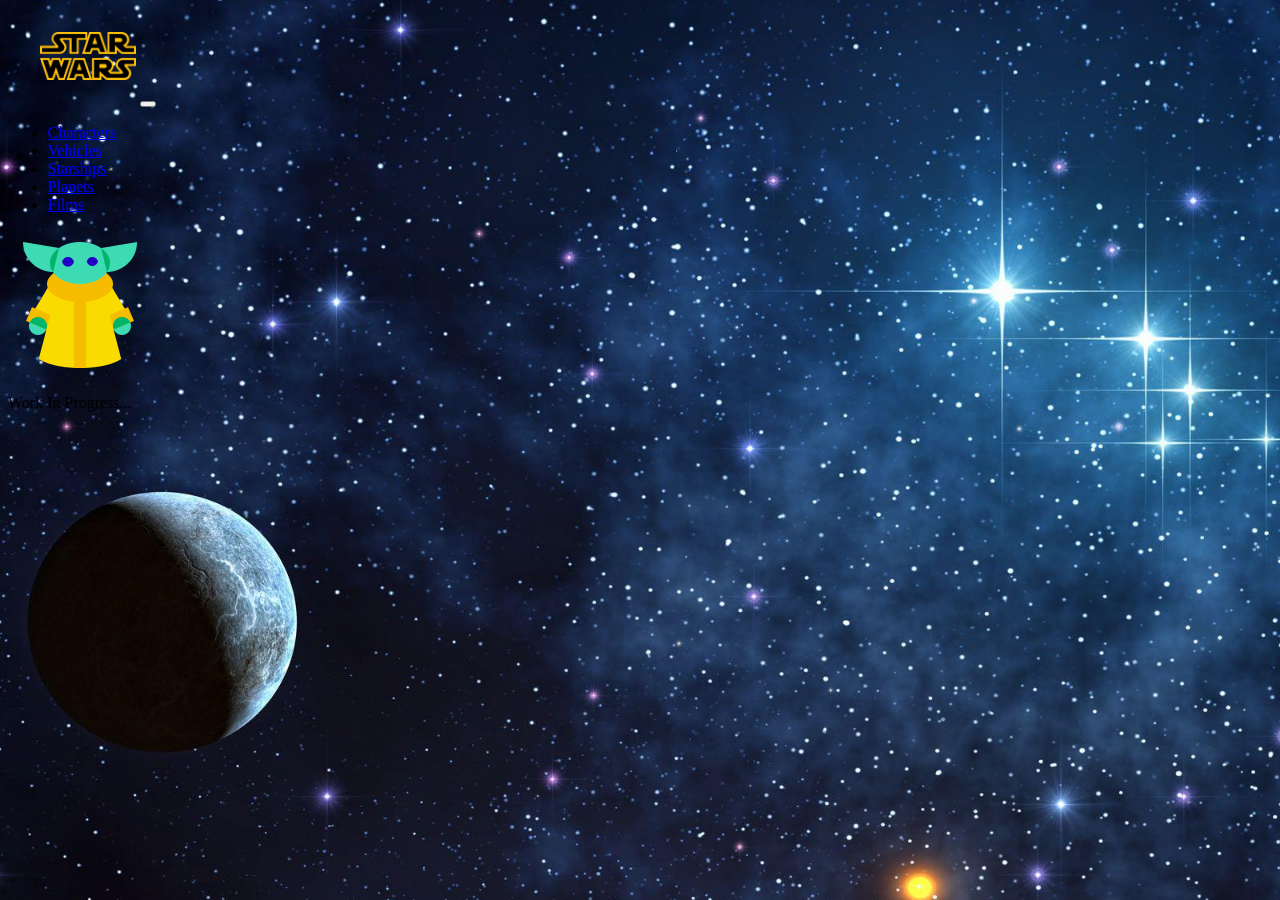
==== index.html @ c7d41842 "Created cards for vehicles, api calls, loadin icon" ====
<!doctype html>
<html lang="en">

<head>
    <meta charset="utf-8">
    <meta name="viewport" content="width=device-width, initial-scale=1">
    <link rel="icon" type="image/x-icon" href="./assets/images/yodafavicon.png">
    <title>StarWars API | Home</title>
    <link href="https://cdn.jsdelivr.net/npm/bootstrap@5.2.3/dist/css/bootstrap.min.css" rel="stylesheet"
        integrity="sha384-rbsA2VBKQhggwzxH7pPCaAqO46MgnOM80zW1RWuH61DGLwZJEdK2Kadq2F9CUG65" crossorigin="anonymous">
    <link rel="stylesheet" href="css/wickedcss.min.css">
    <link rel="stylesheet" href="./css/styles.css">
</head>

<body class="bgImg">
    <header class="mb-3">
        <nav class="navbar p-0 navbar-expand-lg">
            <div class="container-fluid">
                <a class="navbar-brand text-danger slideRight" href="./index.html"><img src="./assets/images/star-wars-logo.png"
                        class="navLogo" /></a>
                <button class="navbar-toggler" type="button" data-bs-toggle="collapse" data-bs-target="#navbarNav"
                    aria-controls="navbarNav" aria-expanded="false" aria-label="Toggle navigation">
                    <span class="navbar-toggler-icon"></span>
                </button>
                <div class="collapse navbar-collapse" id="navbarNav">
                    <ul class="navbar-nav fadeIn">
                        <li class="nav-item">
                            <a class="nav-link text-warning" href="./pages/characters.html">Characters</a>
                        </li>
                        <li class="nav-item">
                            <a class="nav-link text-warning" href="./pages/vehicles.html">Vehicles</a>
                        </li>
                        <li class="nav-item">
                            <a class="nav-link text-warning" href="./pages/starships.html">Starships</a>
                        </li>
                        <li class="nav-item">
                            <a class="nav-link text-warning" href="./pages/planets.html">Planets</a>
                        <li class="nav-item">
                            <a class="nav-link text-warning" href="./pages/films.html">Films</a>
                        </li>
                        </li>
                    </ul>
                </div>
            </div>
        </nav>
    </header>
    <main>
        <div id="injectHere">
            <div class="row">
                <div class="col-12 d-flex flex-column align-items-center floater">
                    <img src="../assets/images/icons8-baby-yoda-144.png" alt="Baby Yoda Loading Icon">
                    <p class="text-white font-monospace fs-2">Work In Progress...</p>
                </div>
            </div>
            <!-- Name gender eye hair skincolor height mass birthyear homeworld starships vehicles films -->


    </main>
    <script src="https://cdn.jsdelivr.net/npm/bootstrap@5.2.3/dist/js/bootstrap.bundle.min.js"
        integrity="sha384-kenU1KFdBIe4zVF0s0G1M5b4hcpxyD9F7jL+jjXkk+Q2h455rYXK/7HAuoJl+0I4"
        crossorigin="anonymous"></script>
    <script src="./js/app.js" type="module"></script>
</body>

</html>
---- css/wickedcss.min.css ----
/*!
 * WickedCSS v1.0 (https://github.com/kristofferandreasen/wickedCSS)
 * Copyright 2015 Kristoffer Andreasen
 * MIT License
 */
.barrelRoll,
.fadeIn,
.floater,
.heartbeat,
.pulse,
.rollerLeft,
.rollerRight,
.rotateIn,
.rotateInLeft,
.rotateInRight,
.rotation,
.shake,
.sideToSide,
.slideDown,
.slideLeft,
.slideRight,
.slideUp,
.spinner,
.wiggle,
.zoomer,
.zoomerOut {
    visibility: visible !important
}

.rotation {
    animation-name: rotation;
    -webkit-animation-name: rotation;
    animation-duration: 4s;
    -webkit-animation-duration: 4s;
    animation-timing-function: linear;
    -webkit-animation-timing-function: linear;
    animation-iteration-count: infinite
}

.rotation,
.sideToSide {
    -webkit-animation-iteration-count: infinite
}

@-webkit-keyframes rotation {
    from {
        -webkit-transform: rotate(0) translateX(50%) rotate(0)
    }

    to {
        -webkit-transform: rotate(360deg) translateX(50%) rotate(-360deg)
    }
}

@keyframes rotation {
    from {
        transform: rotate(0) translateX(50%) rotate(0)
    }

    to {
        transform: rotate(360deg) translateX(50%) rotate(-360deg)
    }
}

.sideToSide {
    animation-name: sideToSide;
    -webkit-animation-name: sideToSide;
    animation-duration: 3s;
    -webkit-animation-duration: 3s;
    animation-timing-function: ease;
    -webkit-animation-timing-function: ease;
    animation-iteration-count: infinite
}

@-webkit-keyframes sideToSide {

    0%,
    100% {
        -webkit-transform: translate(100%, 0)
    }

    50% {
        -webkit-transform: translate(-100%, 0)
    }
}

@keyframes sideToSide {

    0%,
    100% {
        transform: translate(100%, 0)
    }

    50% {
        transform: translate(-100%, 0)
    }
}

.zoomer {
    animation-name: zoomer;
    -webkit-animation-name: zoomer;
    -webkit-animation-duration: 1s;
    -webkit-animation-timing-function: cubic-bezier(.5, .2, .3, 1);
    animation-iteration-count: 1
}

.zoomer,
.zoomerOut {
    -webkit-animation-iteration-count: 1;
    animation-timing-function: cubic-bezier(.5, .2, .3, 1);
    animation-duration: 1s
}

@-webkit-keyframes zoomer {
    0% {
        -webkit-transform: scale(.3)
    }

    100% {
        -webkit-transform: scale(1)
    }
}

@keyframes zoomer {
    0% {
        transform: scale(.3)
    }

    100% {
        transform: scale(1)
    }
}

.zoomerOut {
    animation-name: zoomerOut;
    -webkit-animation-name: zoomerOut;
    -webkit-animation-duration: 1s;
    -webkit-animation-timing-function: cubic-bezier(.5, .2, .3, 1);
    animation-iteration-count: 1;
    animation-fill-mode: forwards
}

.rollerRight,
.zoomerOut {
    -webkit-animation-fill-mode: forwards
}

@-webkit-keyframes zoomerOut {
    0% {
        -webkit-transform: scale(1)
    }

    100% {
        -webkit-transform: scale(0)
    }
}

@keyframes zoomerOut {
    0% {
        transform: scale(1)
    }

    100% {
        transform: scale(0)
    }
}

.spinner {
    animation-name: spinner;
    -webkit-animation-name: spinner;
    -webkit-animation-duration: 2s;
    -webkit-animation-timing-function: linear;
    -webkit-animation-iteration-count: infinite;
    animation-iteration-count: infinite
}

.pulse,
.spinner {
    animation-timing-function: linear;
    animation-duration: 2s
}

@-webkit-keyframes spinner {
    from {
        -webkit-transform: rotate(0)
    }

    to {
        -webkit-transform: rotate(360deg)
    }
}

@keyframes spinner {
    from {
        transform: rotate(0)
    }

    to {
        transform: rotate(360deg)
    }
}

.pulse {
    animation-name: pulse;
    -webkit-animation-name: pulse;
    -webkit-animation-duration: 2s;
    -webkit-animation-timing-function: linear;
    animation-iteration-count: infinite;
    -webkit-animation-iteration-count: infinite
}

@keyframes pulse {

    0%,
    100% {
        transform: scale(.9);
        opacity: .9
    }

    50% {
        transform: scale(1);
        opacity: 1
    }
}

@-webkit-keyframes pulse {

    0%,
    100% {
        -webkit-transform: scale(.95);
        opacity: .9
    }

    50% {
        -webkit-transform: scale(1);
        opacity: 1
    }
}

.shake {
    animation-name: shake;
    -webkit-animation-name: shake;
    -webkit-animation-duration: .4s;
    -webkit-animation-timing-function: ease;
    -webkit-animation-iteration-count: 1
}

.barrelRoll,
.shake {
    animation-iteration-count: 1;
    animation-timing-function: ease;
    animation-duration: .4s
}

@keyframes shake {

    0%,
    100% {
        transform: translateX(0)
    }

    16%,
    50%,
    83% {
        transform: translateX(-10px)
    }

    33%,
    66% {
        transform: translateX(10px)
    }
}

@-webkit-keyframes shake {

    0%,
    100% {
        -webkit-transform: translateX(0)
    }

    16%,
    50%,
    83% {
        -webkit-transform: translateX(-10px)
    }

    33%,
    66% {
        -webkit-transform: translateX(10px)
    }
}

.barrelRoll {
    animation-name: barrelRoll;
    -webkit-animation-name: barrelRoll;
    -webkit-animation-duration: .4s;
    -webkit-animation-timing-function: ease;
    -webkit-animation-iteration-count: 1
}

@keyframes barrelRoll {
    from {
        transform: rotate(0)
    }

    to {
        transform: rotate(360deg)
    }
}

@-webkit-keyframes barrelRoll {
    from {
        -webkit-transform: rotate(0)
    }

    to {
        -webkit-transform: rotate(360deg)
    }
}

.floater {
    animation-name: floater;
    -webkit-animation-name: floater;
    animation-duration: 1.5s;
    -webkit-animation-duration: 1.5s;
    -webkit-animation-iteration-count: infinite
}

.floater,
.wiggle {
    animation-iteration-count: infinite
}

@keyframes floater {

    0%,
    100% {
        transform: translateY(0)
    }

    50% {
        transform: translateY(8%)
    }
}

@-webkit-keyframes floater {

    0%,
    100% {
        -webkit-transform: translateY(0)
    }

    50% {
        -webkit-transform: translateY(8%)
    }
}

.wiggle {
    animation-name: wiggle;
    -webkit-animation-name: wiggle;
    animation-duration: 2.5s;
    -webkit-animation-duration: 2.5s;
    -webkit-animation-iteration-count: infinite
}

@keyframes wiggle {

    0%,
    100% {
        transform: rotate(-4deg)
    }

    50% {
        transform: rotate(4deg)
    }
}

@-webkit-keyframes wiggle {

    0%,
    100% {
        -webkit-transform: rotate(-4deg)
    }

    50% {
        -webkit-transform: rotate(4deg)
    }
}

.pound {
    animation-name: pound;
    -webkit-animation-name: pound;
    animation-duration: .5s;
    -webkit-animation-duration: .5s;
    -webkit-animation-timing-function: ease;
    -webkit-animation-iteration-count: infinite;
    visibility: visible !important
}

.heartbeat,
.pound {
    animation-iteration-count: infinite;
    animation-timing-function: ease
}

@keyframes pound {
    to {
        transform: scale(1.2)
    }
}

@-webkit-keyframes pound {
    to {
        transform: scale(1.2)
    }
}

.heartbeat {
    animation-name: heartbeat;
    -webkit-animation-name: heartbeat;
    animation-duration: 3s;
    -webkit-animation-duration: 3s;
    -webkit-animation-timing-function: ease;
    -webkit-animation-iteration-count: infinite
}

@keyframes heartbeat {

    0%,
    100% {
        transform: scale(1)
    }

    10% {
        transform: scale(1.2)
    }

    20% {
        transform: scale(1.4)
    }
}

@-webkit-keyframes heartbeat {

    0%,
    100% {
        -webkit-transform: scale(1)
    }

    10% {
        -webkit-transform: scale(1.2)
    }

    20% {
        -webkit-transform: scale(1.4)
    }
}

.rollerRight {
    animation-name: rollerRight;
    -webkit-animation-name: rollerRight;
    animation-duration: 2s;
    -webkit-animation-duration: 2s;
    -webkit-animation-timing-function: ease;
    -webkit-animation-iteration-count: 1;
    animation-fill-mode: forwards
}

.rollerLeft,
.rollerRight {
    animation-iteration-count: 1;
    animation-timing-function: ease
}

@keyframes rollerRight {
    0% {
        transform: translateX(-200px) rotate(0);
        opacity: 0
    }

    100% {
        transform: translateX(0) rotate(2turn);
        opacity: 1
    }
}

@-webkit-keyframes rollerRight {
    0% {
        -webkit-transform: translateX(-200px) rotate(0);
        opacity: 0
    }

    100% {
        -webkit-transform: translateX(0) rotate(2turn);
        opacity: 1
    }
}

.rollerLeft {
    animation-name: rollerLeft;
    -webkit-animation-name: rollerLeft;
    animation-duration: 2s;
    -webkit-animation-duration: 2s;
    -webkit-animation-timing-function: ease;
    -webkit-animation-iteration-count: 1;
    animation-fill-mode: forwards
}

.fadeOut,
.rollerLeft {
    -webkit-animation-fill-mode: forwards
}

@keyframes rollerLeft {
    0% {
        transform: translateX(200px) rotate(0);
        opacity: 0
    }

    100% {
        transform: translateX(0) rotate(-2turn);
        opacity: 1
    }
}

@-webkit-keyframes rollerLeft {
    0% {
        -webkit-transform: translateX(200px) rotate(0);
        opacity: 0
    }

    100% {
        -webkit-transform: translateX(0) rotate(-2turn);
        opacity: 1
    }
}

.slideDown {
    animation-name: slideDown;
    -webkit-animation-name: slideDown;
    -webkit-animation-duration: 1s;
    -webkit-animation-timing-function: ease
}

.slideDown,
.slideUp {
    animation-timing-function: ease;
    animation-duration: 1s
}

@keyframes slideDown {
    0% {
        transform: translateY(-100%);
        opacity: 0
    }

    100% {
        transform: translateY(0);
        opacity: 1
    }
}

@-webkit-keyframes slideDown {
    0% {
        -webkit-transform: translateY(-100%);
        opacity: 0
    }

    100% {
        -webkit-transform: translateY(0);
        opacity: 1
    }
}

.slideUp {
    animation-name: slideUp;
    -webkit-animation-name: slideUp;
    -webkit-animation-duration: 1s;
    -webkit-animation-timing-function: ease
}

@keyframes slideUp {
    0% {
        transform: translateY(100%);
        opacity: 0
    }

    100% {
        transform: translateY(0);
        opacity: 1
    }
}

@-webkit-keyframes slideUp {
    0% {
        -webkit-transform: translateY(100%);
        opacity: 0
    }

    100% {
        -webkit-transform: translateY(0);
        opacity: 1
    }
}

.slideLeft {
    animation-name: slideLeft;
    -webkit-animation-name: slideLeft;
    animation-duration: 1s;
    -webkit-animation-duration: 1s;
    -webkit-animation-timing-function: ease
}

.slideLeft,
.slideRight {
    animation-timing-function: ease
}

@keyframes slideLeft {
    0% {
        transform: translateX(150%);
        opacity: 0
    }

    100% {
        transform: translateX(0);
        opacity: 1
    }
}

@-webkit-keyframes slideLeft {
    0% {
        -webkit-transform: translateX(150%);
        opacity: 0
    }

    100% {
        -webkit-transform: translateX(0);
        opacity: 1
    }
}

.slideRight {
    animation-name: slideRight;
    -webkit-animation-name: slideRight;
    animation-duration: 1s;
    -webkit-animation-duration: 1s;
    -webkit-animation-timing-function: ease
}

@keyframes slideRight {
    0% {
        transform: translateX(-150%);
        opacity: 0
    }

    100% {
        transform: translateX(0);
        opacity: 1
    }
}

@-webkit-keyframes slideRight {
    0% {
        -webkit-transform: translateX(-150%);
        opacity: 0
    }

    100% {
        -webkit-transform: translateX(0);
        opacity: 1
    }
}

.fadeIn {
    animation-name: fadeIn;
    -webkit-animation-name: fadeIn;
    -webkit-animation-duration: 2s;
    -webkit-animation-timing-function: ease
}

.fadeIn,
.fadeOut {
    animation-timing-function: ease;
    animation-duration: 2s
}

@keyframes fadeIn {
    0% {
        opacity: 0
    }

    100% {
        opacity: 1
    }
}

@-webkit-keyframes fadeIn {
    0% {
        opacity: 0
    }

    100% {
        opacity: 1
    }
}

.fadeOut {
    animation-name: fadeOut;
    -webkit-animation-name: fadeOut;
    -webkit-animation-duration: 2s;
    -webkit-animation-timing-function: ease;
    animation-fill-mode: forwards
}

@keyframes fadeOut {
    0% {
        opacity: 1
    }

    100% {
        opacity: 0
    }
}

@-webkit-keyframes fadeOut {
    0% {
        opacity: 1
    }

    100% {
        opacity: 0
    }
}

.rotateInRight {
    animation-name: rotateInRight;
    -webkit-animation-name: rotateInRight;
    animation-duration: 3s;
    -webkit-animation-duration: 3s;
    -webkit-animation-timing-function: ease-in-out;
    -webkit-animation-iteration-count: 1;
    animation-iteration-count: 1
}

.rotateInLeft,
.rotateInRight {
    animation-timing-function: ease-in-out
}

@-webkit-keyframes rotateInRight {
    from {
        -webkit-transform: rotate(0) translateX(100%) rotate(0)
    }

    to {
        -webkit-transform: rotate(360deg) translateX(0) rotate(-360deg)
    }
}

@keyframes rotateInRight {
    from {
        transform: rotate(0) translateX(100%) rotate(0)
    }

    to {
        transform: rotate(360deg) translateX(0) rotate(-360deg)
    }
}

.rotateInLeft {
    animation-name: rotateInLeft;
    -webkit-animation-name: rotateInLeft;
    animation-duration: 3s;
    -webkit-animation-duration: 3s;
    -webkit-animation-timing-function: ease-in-out;
    animation-iteration-count: 1
}

.rotateIn,
.rotateInLeft {
    -webkit-animation-iteration-count: 1
}

@-webkit-keyframes rotateInLeft {
    from {
        -webkit-transform: rotate(0) translateX(-100%) rotate(0)
    }

    to {
        -webkit-transform: rotate(360deg) translateX(0) rotate(-360deg)
    }
}

@keyframes rotateInLeft {
    from {
        transform: rotate(0) translateX(-100%) rotate(0)
    }

    to {
        transform: rotate(360deg) translateX(0) rotate(-360deg)
    }
}

.rotateIn {
    animation-name: rotateIn;
    -webkit-animation-name: rotateIn;
    animation-duration: 3s;
    -webkit-animation-duration: 3s;
    animation-timing-function: ease;
    -webkit-animation-timing-function: ease;
    animation-iteration-count: 1;
    -webkit-transform-origin: center;
    transform-origin: center
}

@-webkit-keyframes rotateIn {
    0% {
        -webkit-transform: rotate3d(0, 0, 1, -720deg);
        transform: rotate3d(0, 0, 1, -720deg);
        opacity: 0
    }

    100% {
        -webkit-transform-origin: center;
        transform-origin: center;
        -webkit-transform: none;
        transform: none;
        opacity: 1
    }
}

@keyframes rotateIn {
    0% {
        -webkit-transform: rotate3d(0, 0, 1, -720deg);
        transform: rotate3d(0, 0, 1, -720deg);
        opacity: 0
    }

    100% {
        -webkit-transform: none;
        transform: none;
        opacity: 1
    }
}

.bounceIn {
    -webkit-animation-name: bounceIn;
    animation-name: bounceIn;
    -webkit-animation-duration: .8s;
    animation-duration: .8s;
    -webkit-animation-timing-function: cubic-bezier(.215, .61, .355, 1);
    animation-timing-function: cubic-bezier(.215, .61, .355, 1)
}

@-webkit-keyframes bounceIn {
    0% {
        opacity: 0;
        -webkit-transform: scale3d(.3, .3, .3);
        transform: scale3d(.3, .3, .3)
    }

    20% {
        -webkit-transform: scale3d(1.1, 1.1, 1.1);
        transform: scale3d(1.1, 1.1, 1.1)
    }

    40% {
        -webkit-transform: scale3d(.9, .9, .9);
        transform: scale3d(.9, .9, .9)
    }

    60% {
        opacity: 1;
        -webkit-transform: scale3d(1.03, 1.03, 1.03);
        transform: scale3d(1.03, 1.03, 1.03)
    }

    80% {
        -webkit-transform: scale3d(.97, .97, .97);
        transform: scale3d(.97, .97, .97)
    }

    100% {
        opacity: 1;
        -webkit-transform: scale3d(1, 1, 1);
        transform: scale3d(1, 1, 1)
    }
}

@keyframes bounceIn {
    0% {
        opacity: 0;
        -webkit-transform: scale3d(.3, .3, .3);
        transform: scale3d(.3, .3, .3)
    }

    20% {
        -webkit-transform: scale3d(1.1, 1.1, 1.1);
        transform: scale3d(1.1, 1.1, 1.1)
    }

    40% {
        -webkit-transform: scale3d(.9, .9, .9);
        transform: scale3d(.9, .9, .9)
    }

    60% {
        opacity: 1;
        -webkit-transform: scale3d(1.03, 1.03, 1.03);
        transform: scale3d(1.03, 1.03, 1.03)
    }

    80% {
        -webkit-transform: scale3d(.97, .97, .97);
        transform: scale3d(.97, .97, .97)
    }

    100% {
        opacity: 1;
        -webkit-transform: scale3d(1, 1, 1);
        transform: scale3d(1, 1, 1)
    }
}
---- css/styles.css ----
.navLogo {
    max-width: 7rem;
    height: auto;
    margin-left: 2rem;
}

body {
    background: no-repeat;
    background-size: cover;
    background-attachment: fixed;
    background-image: url("../assets/images/starwarsbg.jpg");
}

.card:hover {
    color: rgb(251, 37, 119) !important;
    background-color: #150050bd !important;
    transform: scale(1.1);
}

main a {
    color: #FB2576;
    text-decoration: none;
    font-size: 1.3rem;
    font-weight: 800;
}

main a:hover {
    color: white;
    font-size: 1.5rem;
    font-weight: 500;
}

.navbar-brand img {
    height: 6rem;
    width: auto;
}

.starFighterLink:hover {
    transform: scale(1.2);
}
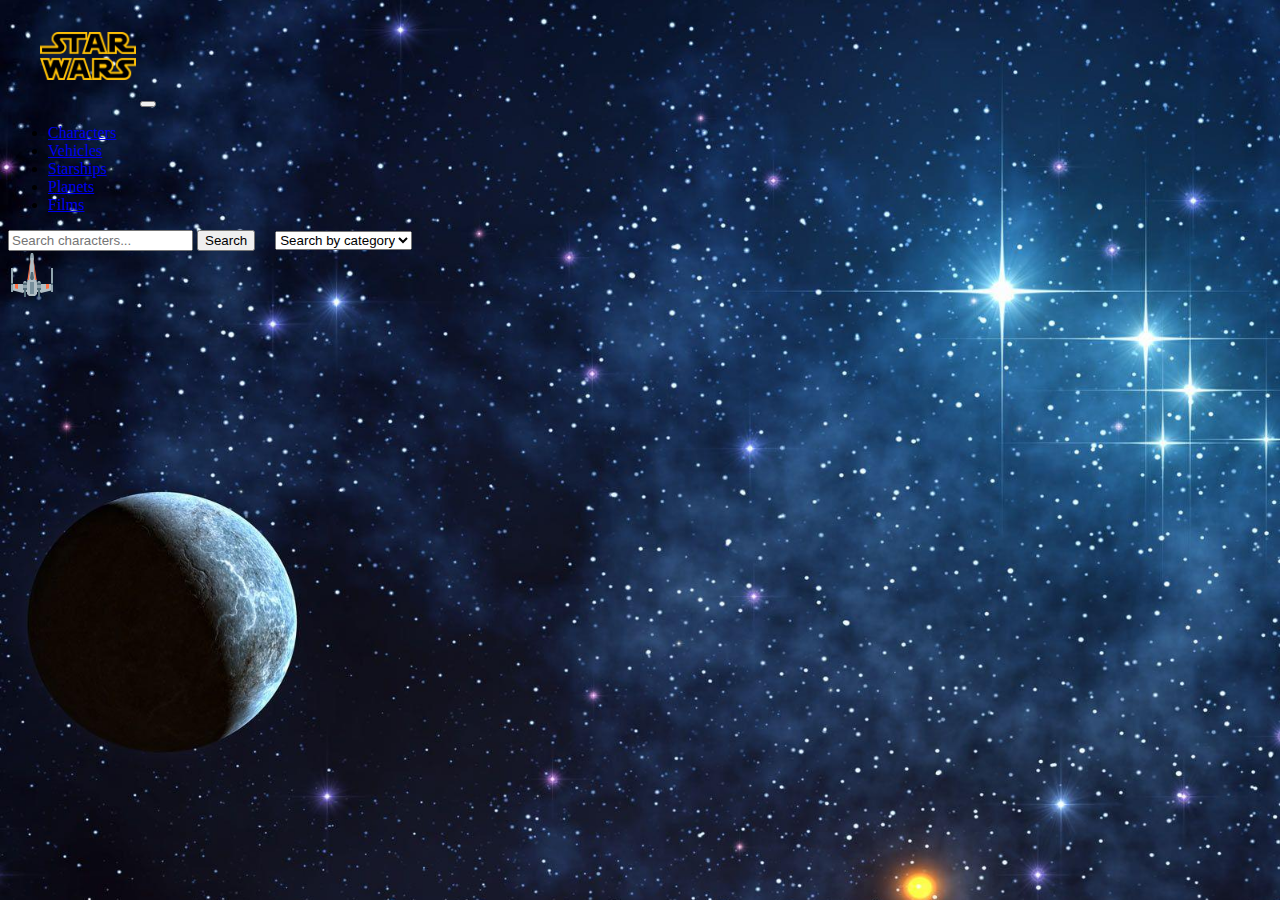
==== commit 2f5e0c5e: "Added search feature to homepage" ====
--- a/index.html
+++ b/index.html
@@ -8,7 +8,7 @@
     <title>StarWars API | Home</title>
     <link href="https://cdn.jsdelivr.net/npm/bootstrap@5.2.3/dist/css/bootstrap.min.css" rel="stylesheet"
         integrity="sha384-rbsA2VBKQhggwzxH7pPCaAqO46MgnOM80zW1RWuH61DGLwZJEdK2Kadq2F9CUG65" crossorigin="anonymous">
-    <link rel="stylesheet" href="css/wickedcss.min.css">
+    <link rel="stylesheet" href="./css/wickedcss.min.css">
     <link rel="stylesheet" href="./css/styles.css">
 </head>
 
@@ -16,8 +16,8 @@
     <header class="mb-3">
         <nav class="navbar p-0 navbar-expand-lg">
             <div class="container-fluid">
-                <a class="navbar-brand text-danger slideRight" href="./index.html"><img src="./assets/images/star-wars-logo.png"
-                        class="navLogo" /></a>
+                <a class="navbar-brand text-danger slideRight" href="./index.html"><img
+                        src="./assets/images/star-wars-logo.png" class="navLogo" /></a>
                 <button class="navbar-toggler" type="button" data-bs-toggle="collapse" data-bs-target="#navbarNav"
                     aria-controls="navbarNav" aria-expanded="false" aria-label="Toggle navigation">
                     <span class="navbar-toggler-icon"></span>
@@ -42,19 +42,30 @@
                     </ul>
                 </div>
             </div>
+            <div class="container-fluid d-flex flex-row justify-content-end">
+                <form class="d-flex" role="search">
+                    <input id="userInput" class="form-control me-2 bg-transparent border border-warning text-warning" type="text" placeholder="Search characters..." aria-label="Search">
+                    <button id="searchBtn" class="btn btn-outline-warning" type="button">Search</button>
+                    <select id="selectInput" class="form-select text-warning bg-transparent" aria-label="Default select example">
+                        <option class="bg-dark" selected>Search by category</option>
+                        <option class="bg-dark" value="people">Characters</option>
+                        <option class="bg-dark" value="vehicles">Vehicles</option>
+                        <option class="bg-dark" value="starships">Starships</option>
+                        <option class="bg-dark" value="planets">Planets</option>
+                        <option class="bg-dark" value="films">Films</option>
+                      </select>
+                </form>
+            </div>
         </nav>
     </header>
     <main>
         <div id="injectHere">
-            <div class="row">
-                <div class="col-12 d-flex flex-column align-items-center floater">
-                    <img src="../assets/images/icons8-baby-yoda-144.png" alt="Baby Yoda Loading Icon">
-                    <p class="text-white font-monospace fs-2">Work In Progress...</p>
-                </div>
-            </div>
-            <!-- Name gender eye hair skincolor height mass birthyear homeworld starships vehicles films -->
-
-
+            
+        </div>
+        <div class="mx-5 mb-4 fixed-bottom">
+            <a href="#"><img id="starFighter" class="starFighterLink" src="../assets/images/starfighterImg.png"
+                    alt="starfighter spaceship" title="Back to Top"></a>
+        </div>        
     </main>
     <script src="https://cdn.jsdelivr.net/npm/bootstrap@5.2.3/dist/js/bootstrap.bundle.min.js"
         integrity="sha384-kenU1KFdBIe4zVF0s0G1M5b4hcpxyD9F7jL+jjXkk+Q2h455rYXK/7HAuoJl+0I4"
--- a/css/styles.css
+++ b/css/styles.css
@@ -35,6 +35,15 @@
     width: auto;
 }
 
+.navbar-toggler-icon {
+    background: #f9d71c !important;
+    color: black;
+}
+
 .starFighterLink:hover {
     transform: scale(1.2);
+}
+
+.form-select {
+    margin-left: 1rem;
 }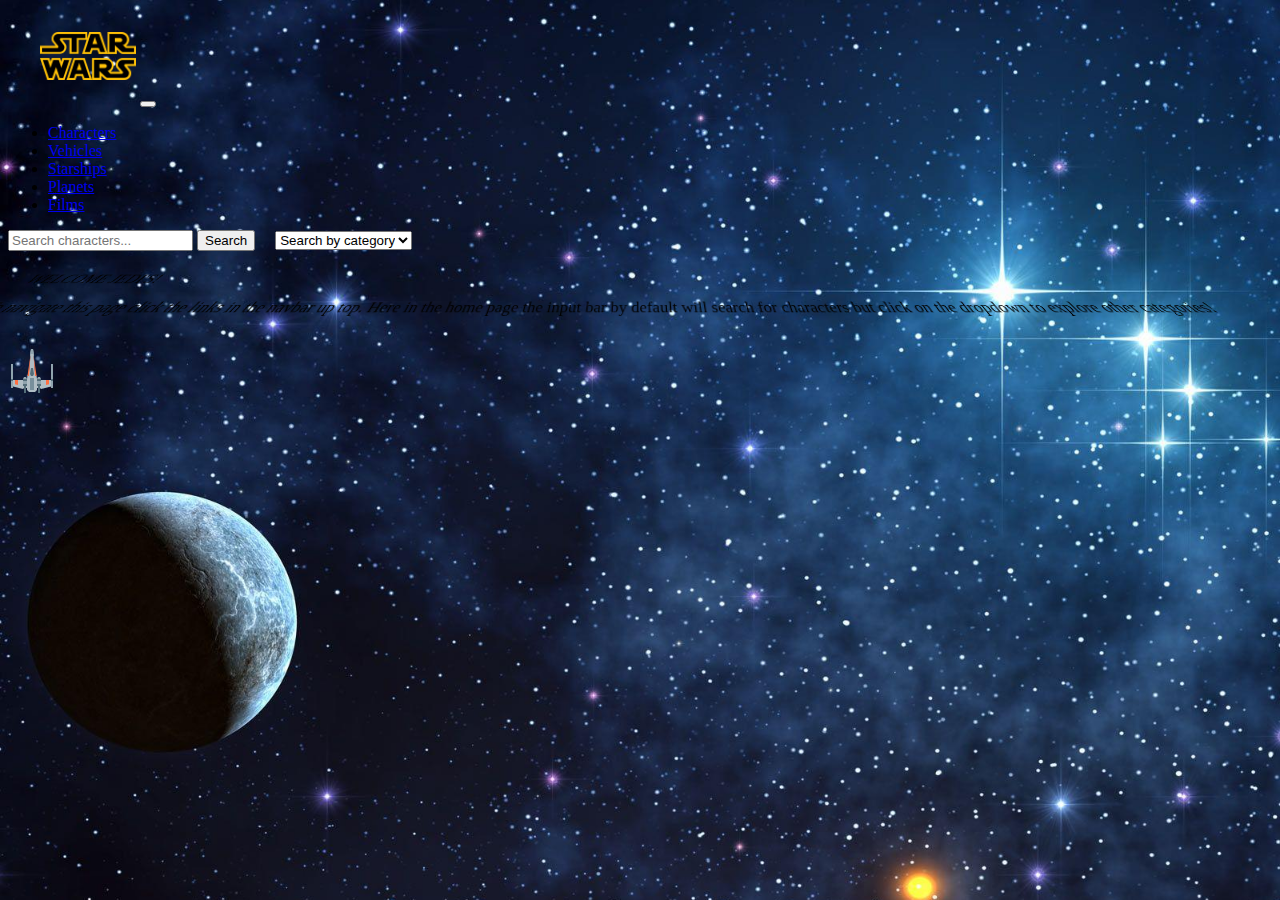
==== commit 53dcb031: "Working on category selection" ====
--- a/index.html
+++ b/index.html
@@ -44,28 +44,44 @@
             </div>
             <div class="container-fluid d-flex flex-row justify-content-end">
                 <form class="d-flex" role="search">
-                    <input id="userInput" class="form-control me-2 bg-transparent border border-warning text-warning" type="text" placeholder="Search characters..." aria-label="Search">
+                    <input id="userInput" class="form-control me-2 bg-transparent border border-warning text-warning"
+                        type="text" placeholder="Search characters..." aria-label="Search">
                     <button id="searchBtn" class="btn btn-outline-warning" type="button">Search</button>
-                    <select id="selectInput" class="form-select text-warning bg-transparent" aria-label="Default select example">
+                    <select id="selectInput" class="form-select text-warning bg-transparent"
+                        aria-label="Default select example">
                         <option class="bg-dark" selected>Search by category</option>
                         <option class="bg-dark" value="people">Characters</option>
                         <option class="bg-dark" value="vehicles">Vehicles</option>
                         <option class="bg-dark" value="starships">Starships</option>
                         <option class="bg-dark" value="planets">Planets</option>
                         <option class="bg-dark" value="films">Films</option>
-                      </select>
+                    </select>
                 </form>
             </div>
         </nav>
     </header>
     <main>
         <div id="injectHere">
-            
+            <div class="container">
+                <div class="row justify-content-center h-75">
+                    <div class="col-6 h-100 w-75">
+                        <div class="scrawlBG text-center h-100">
+                            <div class="scrawlText">
+                                <p class="text-warning fs-3 slideUp">WELCOME JEDI'S!</p>
+                                <p class="text-warning fs-5 slideUp">To navigate this page click the links in the navbar up top.
+                                    Here in the home page the input bar by default will search for characters but click
+                                    on the dropdown to explore other categories!</p>
+                            </div>
+
+                        </div>
+                    </div>
+                </div>
+            </div>
         </div>
         <div class="mx-5 mb-4 fixed-bottom">
-            <a href="#"><img id="starFighter" class="starFighterLink" src="../assets/images/starfighterImg.png"
+            <a href="#"><img id="starFighter" class="starFighterLink" src="./assets/images/starfighterImg.png"
                     alt="starfighter spaceship" title="Back to Top"></a>
-        </div>        
+        </div>
     </main>
     <script src="https://cdn.jsdelivr.net/npm/bootstrap@5.2.3/dist/js/bootstrap.bundle.min.js"
         integrity="sha384-kenU1KFdBIe4zVF0s0G1M5b4hcpxyD9F7jL+jjXkk+Q2h455rYXK/7HAuoJl+0I4"
--- a/css/styles.css
+++ b/css/styles.css
@@ -46,4 +46,21 @@
 
 .form-select {
     margin-left: 1rem;
-}+}
+
+.scrawlBG {
+    perspective: 15rem;
+    min-height: 5rem;
+}
+
+.scrawlText {
+   transform: rotateX(30deg);
+   /* animation: animateCrawl 2s ease-in; */
+}
+
+ /* @keyframes animateCrawl {
+    0% {transform: rotateX(30deg) translateY(400px)};
+    50%{animation-duration: 10s;} */
+    /* 75%{animation-duration: 15s;} */
+    /* 100% {transform: rotateX(30deg) translateY(-300pxrem)}
+}  */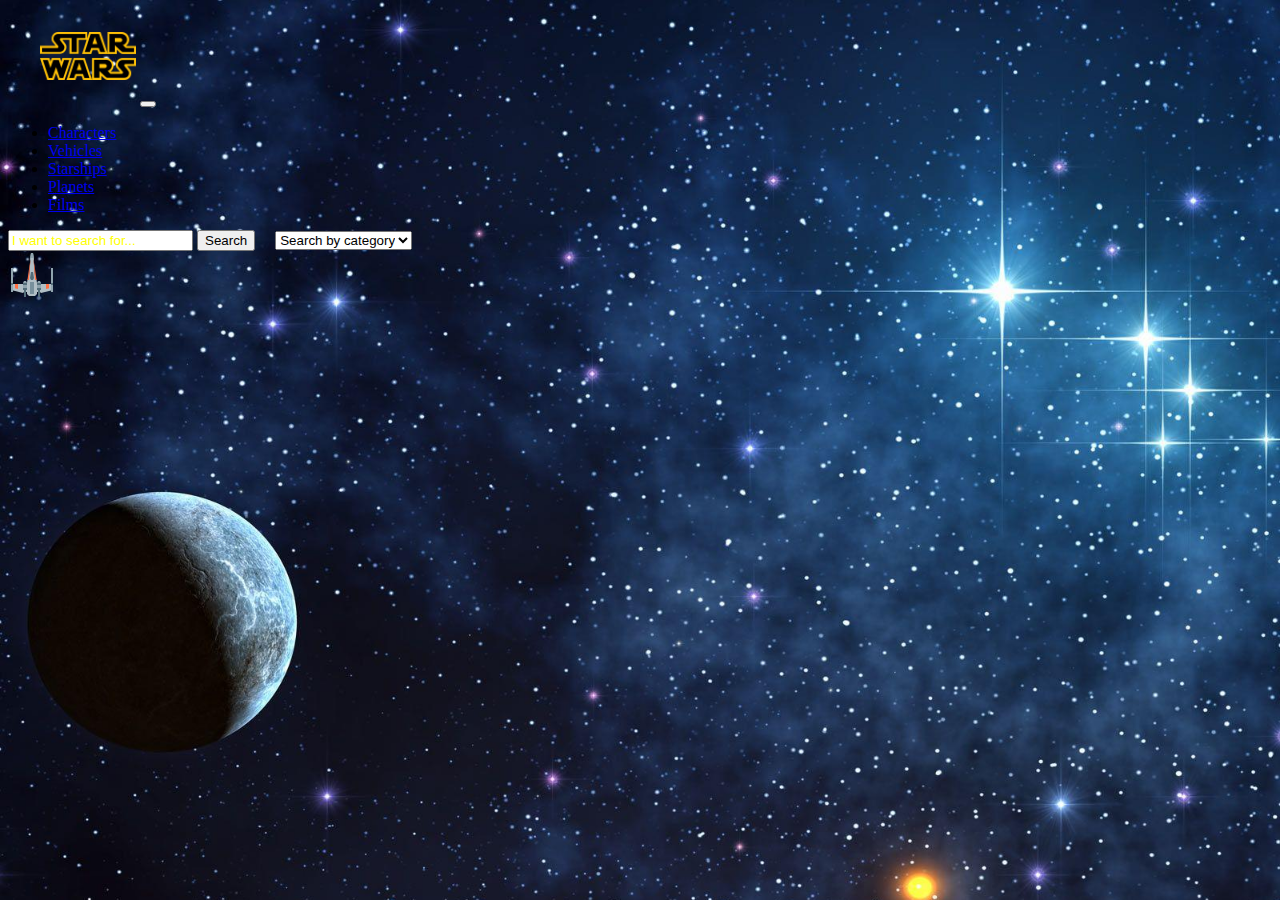
==== commit 9083023c: "Styled index, initialized func for film elements" ====
--- a/index.html
+++ b/index.html
@@ -42,41 +42,27 @@
                     </ul>
                 </div>
             </div>
-            <div class="container-fluid d-flex flex-row justify-content-end">
-                <form class="d-flex" role="search">
-                    <input id="userInput" class="form-control me-2 bg-transparent border border-warning text-warning"
-                        type="text" placeholder="Search characters..." aria-label="Search">
-                    <button id="searchBtn" class="btn btn-outline-warning" type="button">Search</button>
-                    <select id="selectInput" class="form-select text-warning bg-transparent"
-                        aria-label="Default select example">
-                        <option class="bg-dark" selected>Search by category</option>
-                        <option class="bg-dark" value="people">Characters</option>
-                        <option class="bg-dark" value="vehicles">Vehicles</option>
-                        <option class="bg-dark" value="starships">Starships</option>
-                        <option class="bg-dark" value="planets">Planets</option>
-                        <option class="bg-dark" value="films">Films</option>
-                    </select>
-                </form>
-            </div>
         </nav>
     </header>
     <main>
+        <div class="container-fluid d-flex flex-row justify-content-center mb-5">
+            <form class="d-flex p-5 bg-black rounded-4 bg-opacity-75 fadeIn" role="search">
+                <input id="userInput" class="form-control me-2 bg-transparent border border-warning text-warning"
+                    type="text" placeholder="I want to search for..." aria-label="Search">
+                <button id="searchBtn" class="btn btn-warning text-black" type="button">Search</button>
+                <select id="selectInput" class="form-select text-warning bg-transparent"
+                    aria-label="Default select example">
+                    <option class="bg-dark" selected>Search by category</option>
+                    <option class="bg-dark" value="people">Characters</option>
+                    <option class="bg-dark" value="vehicles">Vehicles</option>
+                    <option class="bg-dark" value="starships">Starships</option>
+                    <option class="bg-dark" value="planets">Planets</option>
+                    <option class="bg-dark" value="films">Films</option>
+                </select>
+            </form>
+        </div>
         <div id="injectHere">
-            <div class="container">
-                <div class="row justify-content-center h-75">
-                    <div class="col-6 h-100 w-75">
-                        <div class="scrawlBG text-center h-100">
-                            <div class="scrawlText">
-                                <p class="text-warning fs-3 slideUp">WELCOME JEDI'S!</p>
-                                <p class="text-warning fs-5 slideUp">To navigate this page click the links in the navbar up top.
-                                    Here in the home page the input bar by default will search for characters but click
-                                    on the dropdown to explore other categories!</p>
-                            </div>
-
-                        </div>
-                    </div>
-                </div>
-            </div>
+          
         </div>
         <div class="mx-5 mb-4 fixed-bottom">
             <a href="#"><img id="starFighter" class="starFighterLink" src="./assets/images/starfighterImg.png"
--- a/css/styles.css
+++ b/css/styles.css
@@ -63,4 +63,18 @@
     50%{animation-duration: 10s;} */
     /* 75%{animation-duration: 15s;} */
     /* 100% {transform: rotateX(30deg) translateY(-300pxrem)}
-}  */+}  */
+
+#userInput {
+    min-width: 10rem !important;
+}
+
+#userInput::placeholder {
+    color: yellow;
+}
+
+/* CSS for Films page */
+
+.purpleText {
+    color: plum !important;
+}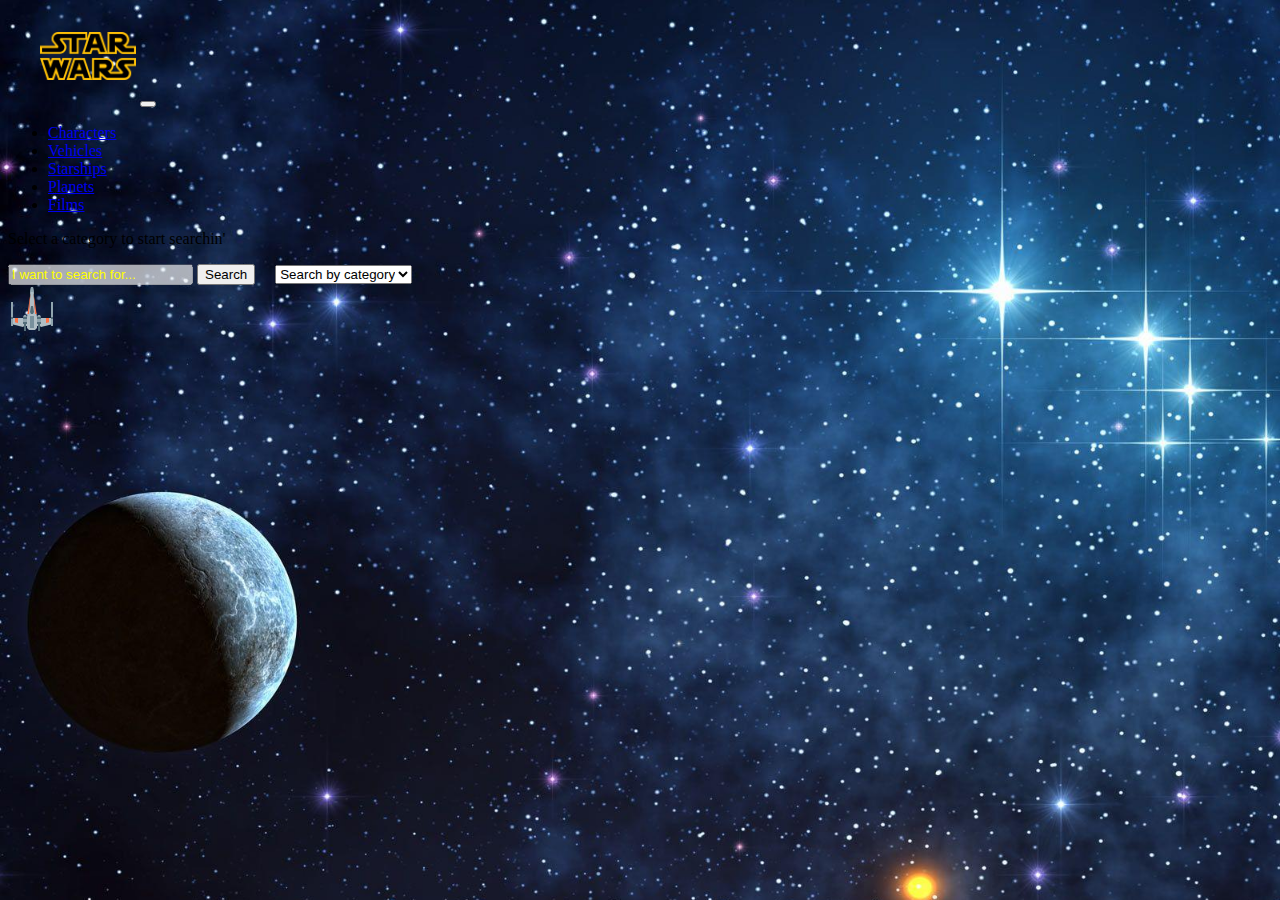
==== commit 55e259ec: "improved UI in homepage, added validation" ====
--- a/index.html
+++ b/index.html
@@ -46,23 +46,33 @@
     </header>
     <main>
         <div class="container-fluid d-flex flex-row justify-content-center mb-5">
-            <form class="d-flex p-5 bg-black rounded-4 bg-opacity-75 fadeIn" role="search">
-                <input id="userInput" class="form-control me-2 bg-transparent border border-warning text-warning"
-                    type="text" placeholder="I want to search for..." aria-label="Search">
-                <button id="searchBtn" class="btn btn-warning text-black" type="button">Search</button>
-                <select id="selectInput" class="form-select text-warning bg-transparent"
-                    aria-label="Default select example">
-                    <option class="bg-dark" selected>Search by category</option>
-                    <option class="bg-dark" value="people">Characters</option>
-                    <option class="bg-dark" value="vehicles">Vehicles</option>
-                    <option class="bg-dark" value="starships">Starships</option>
-                    <option class="bg-dark" value="planets">Planets</option>
-                    <option class="bg-dark" value="films">Films</option>
-                </select>
+            <form class="d-flex flex-column p-4 bg-black rounded-4 bg-opacity-75 fadeIn" role="search">
+                <div class="row">
+                    <div class="col-12">
+                        <p class="text-warning fs-4">Select a category to start searchin'</p>
+                    </div>
+                </div>
+                <div class="row">
+                    <div class="col-12 d-flex flex-row">
+                        <input id="userInput"
+                            class="form-control me-2 bg-transparent border border-warning text-warning" type="text"
+                            placeholder="I want to search for..." aria-label="Search">
+                        <button id="searchBtn" class="btn btn-warning text-black" type="button">Search</button>
+                        <select id="selectInput" class="form-select text-warning bg-transparent"
+                            aria-label="Search by category default value for input">
+                            <option class="bg-dark" selected>Search by category</option>
+                            <option class="bg-dark" value="people">Characters</option>
+                            <option class="bg-dark" value="vehicles">Vehicles</option>
+                            <option class="bg-dark" value="starships">Starships</option>
+                            <option class="bg-dark" value="planets">Planets</option>
+                            <option class="bg-dark" value="films">Films</option>
+                        </select>
+                    </div>
+                </div>
             </form>
         </div>
         <div id="injectHere">
-          
+
         </div>
         <div class="mx-5 mb-4 fixed-bottom">
             <a href="#"><img id="starFighter" class="starFighterLink" src="./assets/images/starfighterImg.png"
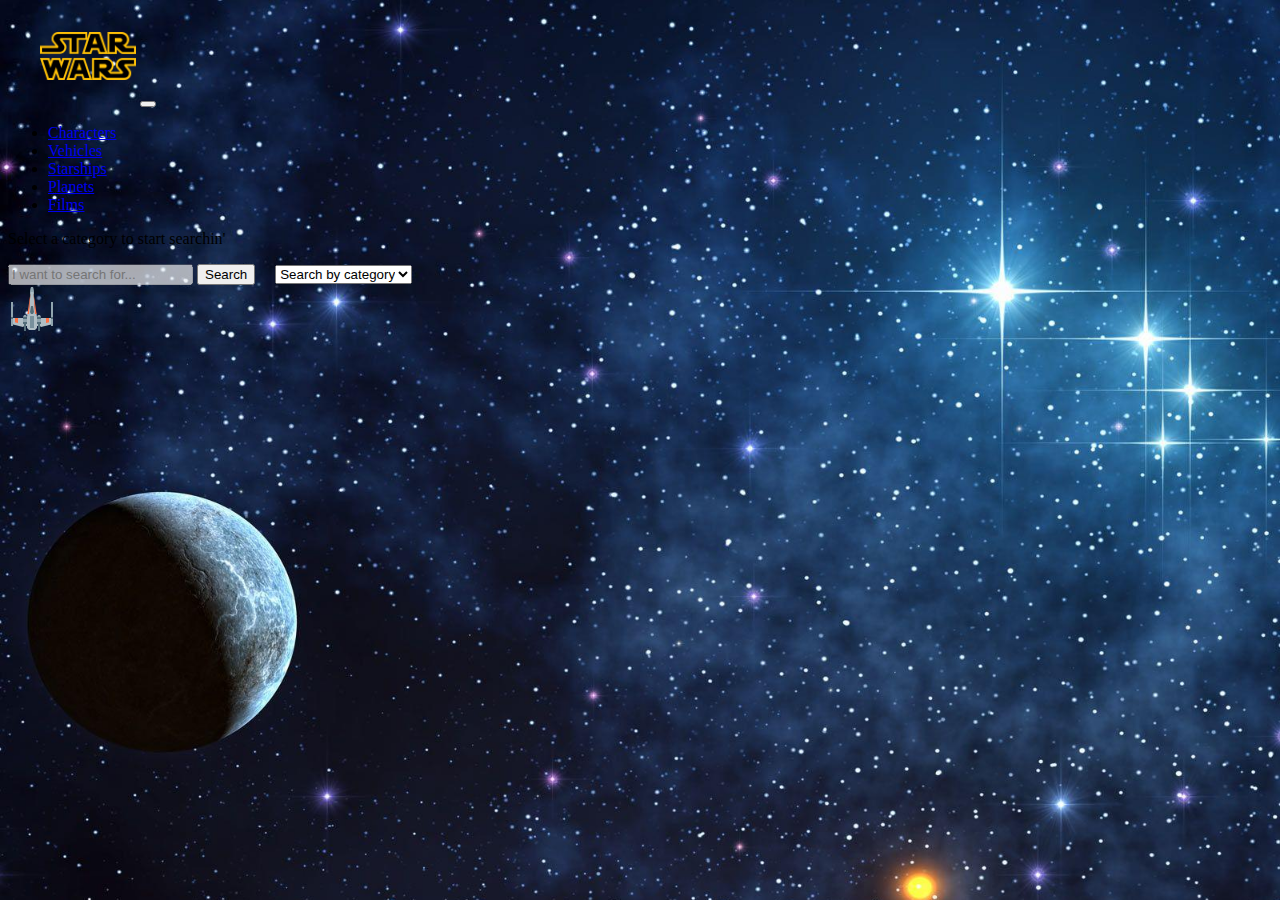
==== commit d2125d4b: "Changed arrows and font weight on buttons" ====
--- a/index.html
+++ b/index.html
@@ -49,7 +49,7 @@
             <form class="d-flex flex-column p-4 bg-black rounded-4 bg-opacity-75 fadeIn" role="search">
                 <div class="row">
                     <div class="col-12">
-                        <p class="text-warning fs-4">Select a category to start searchin'</p>
+                        <p id="heroText" class="text-warning fs-4">Select a category to start searchin'</p>
                     </div>
                 </div>
                 <div class="row">
--- a/css/styles.css
+++ b/css/styles.css
@@ -69,9 +69,9 @@
     min-width: 10rem !important;
 }
 
-#userInput::placeholder {
-    color: yellow;
-}
+/* form input::placeholder {
+    color: red;
+} */
 
 /* CSS for Films page */
 
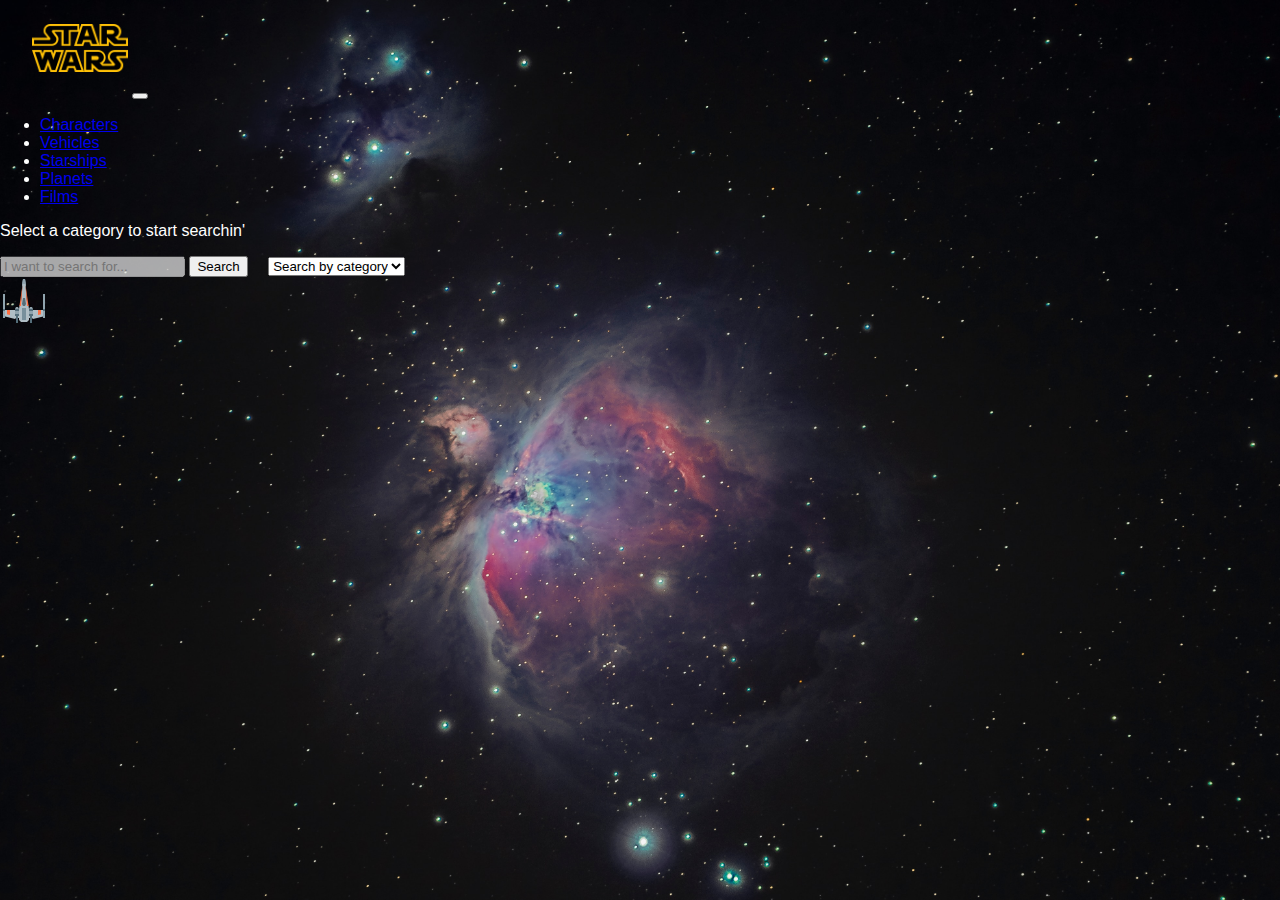
==== commit 0a747ccd: "feat: changed bg img" ====
--- a/index.html
+++ b/index.html
@@ -12,73 +12,75 @@
     <link rel="stylesheet" href="./css/styles.css">
 </head>
 
-<body class="bgImg">
-    <header class="mb-3">
-        <nav class="navbar p-0 navbar-expand-lg">
-            <div class="container-fluid">
-                <a class="navbar-brand text-danger slideRight" href="./index.html"><img
-                        src="./assets/images/star-wars-logo.png" class="navLogo" /></a>
-                <button class="navbar-toggler" type="button" data-bs-toggle="collapse" data-bs-target="#navbarNav"
-                    aria-controls="navbarNav" aria-expanded="false" aria-label="Toggle navigation">
-                    <span class="navbar-toggler-icon"></span>
-                </button>
-                <div class="collapse navbar-collapse" id="navbarNav">
-                    <ul class="navbar-nav fadeIn">
-                        <li class="nav-item">
-                            <a class="nav-link text-warning" href="./pages/characters.html">Characters</a>
-                        </li>
-                        <li class="nav-item">
-                            <a class="nav-link text-warning" href="./pages/vehicles.html">Vehicles</a>
-                        </li>
-                        <li class="nav-item">
-                            <a class="nav-link text-warning" href="./pages/starships.html">Starships</a>
-                        </li>
-                        <li class="nav-item">
-                            <a class="nav-link text-warning" href="./pages/planets.html">Planets</a>
-                        <li class="nav-item">
-                            <a class="nav-link text-warning" href="./pages/films.html">Films</a>
-                        </li>
-                        </li>
-                    </ul>
-                </div>
-            </div>
-        </nav>
-    </header>
-    <main>
-        <div class="container-fluid d-flex flex-row justify-content-center mb-5">
-            <form class="d-flex flex-column p-4 bg-black rounded-4 bg-opacity-75 fadeIn" role="search">
-                <div class="row">
-                    <div class="col-12">
-                        <p id="heroText" class="text-warning fs-4">Select a category to start searchin'</p>
+<body>
+    <div class="bgImg">
+        <header class="mb-3">
+            <nav class="navbar p-0 navbar-expand-lg">
+                <div class="container-fluid">
+                    <a class="navbar-brand text-danger slideRight" href="./index.html"><img
+                            src="./assets/images/star-wars-logo.png" class="navLogo" /></a>
+                    <button class="navbar-toggler" type="button" data-bs-toggle="collapse" data-bs-target="#navbarNav"
+                        aria-controls="navbarNav" aria-expanded="false" aria-label="Toggle navigation">
+                        <span class="navbar-toggler-icon"></span>
+                    </button>
+                    <div class="collapse navbar-collapse" id="navbarNav">
+                        <ul class="navbar-nav fadeIn">
+                            <li class="nav-item">
+                                <a class="nav-link text-warning" href="./pages/characters.html">Characters</a>
+                            </li>
+                            <li class="nav-item">
+                                <a class="nav-link text-warning" href="./pages/vehicles.html">Vehicles</a>
+                            </li>
+                            <li class="nav-item">
+                                <a class="nav-link text-warning" href="./pages/starships.html">Starships</a>
+                            </li>
+                            <li class="nav-item">
+                                <a class="nav-link text-warning" href="./pages/planets.html">Planets</a>
+                            <li class="nav-item">
+                                <a class="nav-link text-warning" href="./pages/films.html">Films</a>
+                            </li>
+                            </li>
+                        </ul>
                     </div>
                 </div>
-                <div class="row">
-                    <div class="col-12 d-flex flex-row">
-                        <input id="userInput"
-                            class="form-control me-2 bg-transparent border border-warning text-warning" type="text"
-                            placeholder="I want to search for..." aria-label="Search">
-                        <button id="searchBtn" class="btn btn-warning text-black" type="button">Search</button>
-                        <select id="selectInput" class="form-select text-warning bg-transparent"
-                            aria-label="Search by category default value for input">
-                            <option class="bg-dark" selected>Search by category</option>
-                            <option class="bg-dark" value="people">Characters</option>
-                            <option class="bg-dark" value="vehicles">Vehicles</option>
-                            <option class="bg-dark" value="starships">Starships</option>
-                            <option class="bg-dark" value="planets">Planets</option>
-                            <option class="bg-dark" value="films">Films</option>
-                        </select>
+            </nav>
+        </header>
+        <main>
+            <div class="container-fluid d-flex flex-row justify-content-center mb-5">
+                <form class="d-flex flex-column p-4 bg-black rounded-4 bg-opacity-75 fadeIn" role="search">
+                    <div class="row">
+                        <div class="col-12">
+                            <p id="heroText" class="text-warning fs-4">Select a category to start searchin'</p>
+                        </div>
                     </div>
-                </div>
-            </form>
-        </div>
-        <div id="injectHere">
+                    <div class="row">
+                        <div class="col-12 d-flex flex-row">
+                            <input id="userInput"
+                                class="form-control me-2 bg-transparent border border-warning text-warning" type="text"
+                                placeholder="I want to search for..." aria-label="Search">
+                            <button id="searchBtn" class="btn btn-warning text-black" type="button">Search</button>
+                            <select id="selectInput" class="form-select text-warning bg-transparent"
+                                aria-label="Search by category default value for input">
+                                <option class="bg-dark" selected>Search by category</option>
+                                <option class="bg-dark" value="people">Characters</option>
+                                <option class="bg-dark" value="vehicles">Vehicles</option>
+                                <option class="bg-dark" value="starships">Starships</option>
+                                <option class="bg-dark" value="planets">Planets</option>
+                                <option class="bg-dark" value="films">Films</option>
+                            </select>
+                        </div>
+                    </div>
+                </form>
+            </div>
+            <div id="injectHere">
 
-        </div>
-        <div class="mx-5 mb-4 fixed-bottom">
-            <a href="#"><img id="starFighter" class="starFighterLink" src="./assets/images/starfighterImg.png"
-                    alt="starfighter spaceship" title="Back to Top"></a>
-        </div>
-    </main>
+            </div>
+            <div class="mx-5 mb-4 fixed-bottom">
+                <a href="#"><img id="starFighter" class="starFighterLink" src="./assets/images/starfighterImg.png"
+                        alt="starfighter spaceship" title="Back to Top"></a>
+            </div>
+        </main>
+    </div>
     <script src="https://cdn.jsdelivr.net/npm/bootstrap@5.2.3/dist/js/bootstrap.bundle.min.js"
         integrity="sha384-kenU1KFdBIe4zVF0s0G1M5b4hcpxyD9F7jL+jjXkk+Q2h455rYXK/7HAuoJl+0I4"
         crossorigin="anonymous"></script>
--- a/css/styles.css
+++ b/css/styles.css
@@ -5,10 +5,21 @@
 }
 
 body {
-    background: no-repeat;
+    background-color: rgb(0, 0, 0);
+    color: white;
+    font-family: 'Roboto', sans-serif;
+    min-height: 100svh;
+    margin: 0;
+}
+
+.bgImg {
+    background-image: url('../assets/images/starwarsbg.jpg');
+    background-attachment: fixed;
     background-size: cover;
-    background-attachment: fixed;
-    background-image: url("../assets/images/starwarsbg.jpg");
+    background-position: 50%;
+    background-repeat: no-repeat;
+    width: 100vw;
+    height: 100vh;
 }
 
 .card:hover {
